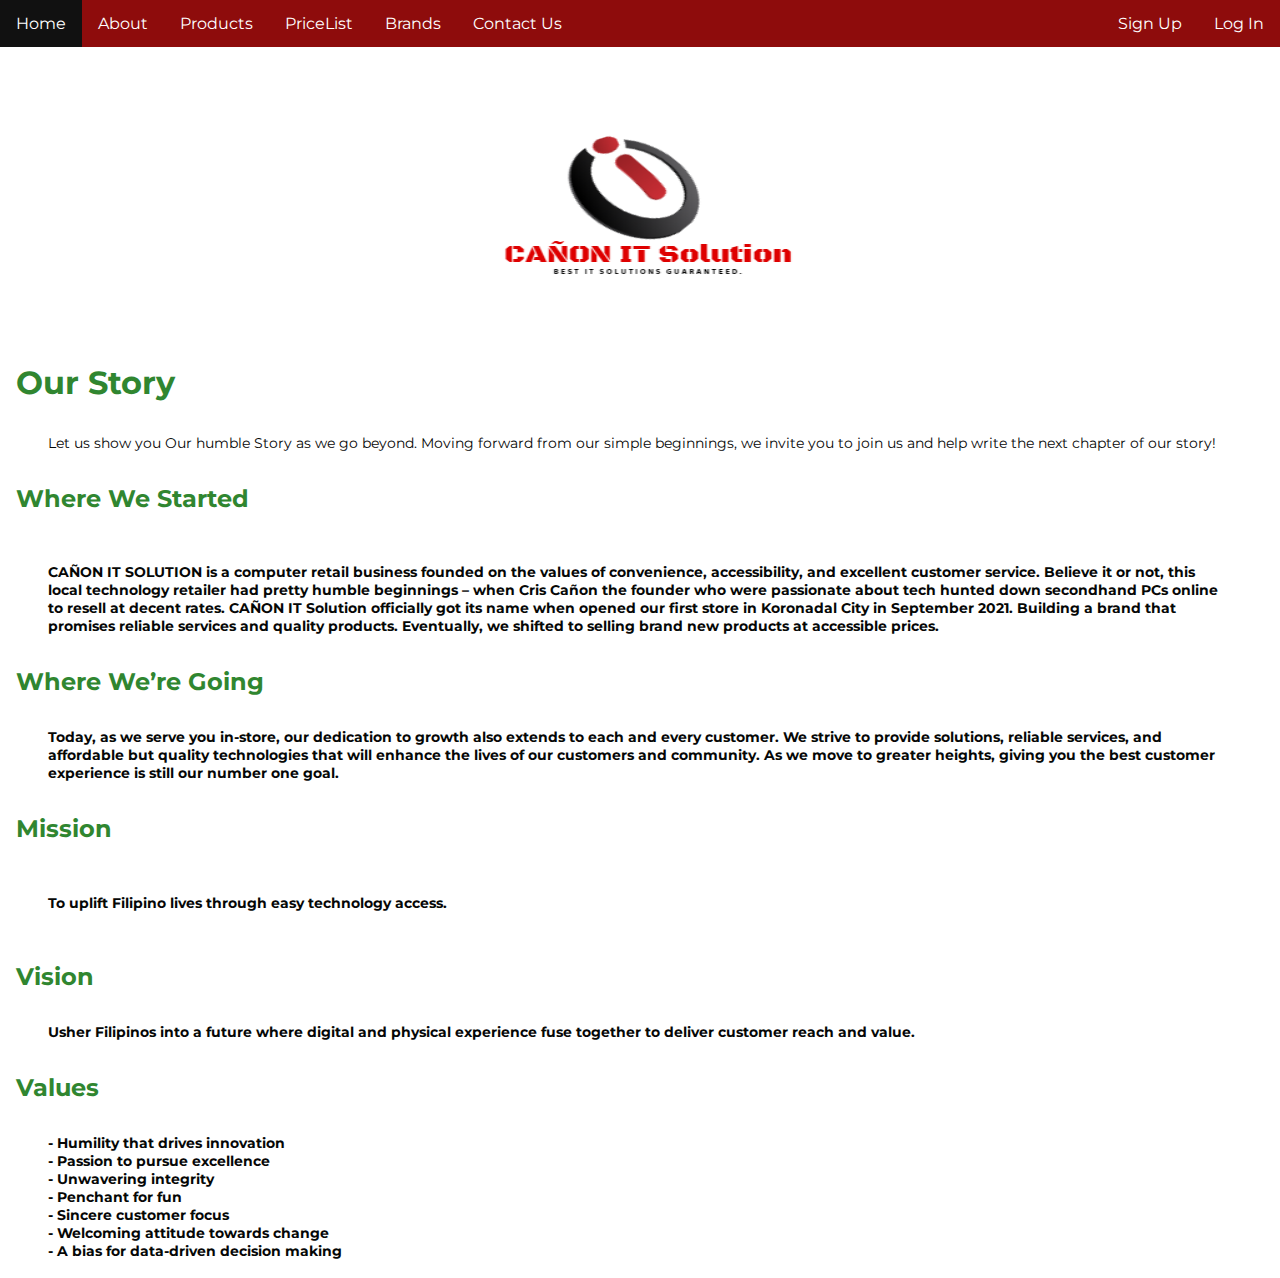
==== about.html @ 10ae73a3 "commit" ====
<!DOCTYPE html>
<html lang="en">
  <head>
    <meta charset="UTF-8" />
    <meta name="viewport" content="width=device-width, initial-scale=1.0" />
    <link rel="preconnect" href="https://fonts.googleapis.com" />
    <link rel="preconnect" href="https://fonts.gstatic.com" crossorigin />
    <link
      href="https://fonts.googleapis.com/css2?family=Montserrat:wght@400;500;700&family=Roboto+Condensed:wght@300;400;700&display=swap"
      rel="stylesheet"
    />
    <title>Home</title>
    <link rel="stylesheet" href="mycss.css" />
  </head>

  <body>
    <ul class="topnav">
      <ul class="topnav">
        <li><a href="./index.html">Home</a></li>
        <li><a href="./about.html">About</a></li>
        <li><a href="./index.html">Products</a></li>
        <li><a href="./price.html">PriceList</a></li>
        <li><a href="./index.html">Brands</a></li>
        <li><a href="./index.html">Contact Us</a></li>
        <li class="right"><a href="./login.html">Log In</a></li>
        <li class="right"><a href="./signup.html">Sign Up</a></li>
      </ul>
    </ul>

    <section id="aboutme">
      <img src="./logo.png" alt="" />
      <h1>Our Story</h1>

      <p>
        Let us show you Our humble Story as we go beyond. Moving forward from
        our simple beginnings, we invite you to join us and help write the next
        chapter of our story!
      </p>

      <div>
        <h2>Where We Started</h2>
        <h3>
          <br />
          CAÑON IT SOLUTION is a computer retail business founded on the values
          of convenience, accessibility, and excellent customer service. Believe
          it or not, this local technology retailer had pretty humble beginnings
          – when Cris Cañon the founder who were passionate about tech hunted
          down secondhand PCs online to resell at decent rates. CAÑON IT
          Solution officially got its name when opened our first store in
          Koronadal City in September 2021. Building a brand that promises
          reliable services and quality products. Eventually, we shifted to
          selling brand new products at accessible prices.
          <br />
        </h3>
      </div>
      <div>
        <h2>
          Where We’re Going
          <br />
        </h2>
        <h3>
          Today, as we serve you in-store, our dedication to growth also extends
          to each and every customer. We strive to provide solutions, reliable
          services, and affordable but quality technologies that will enhance
          the lives of our customers and community. As we move to greater
          heights, giving you the best customer experience is still our number
          one goal.
          <br />
        </h3>
      </div>

      <div>
        <h2>Mission</h2>
        <br />
        <h3>
          To uplift Filipino lives through easy technology access. <br /><br />
        </h3>
      </div>

      <div>
        <h2>Vision</h2>
        <h3>
          Usher Filipinos into a future where digital and physical experience
          fuse together to deliver customer reach and value.
          <br />
        </h3>
      </div>

      <div>
        <h2>Values</h2>
        <h3>
          - Humility that drives innovation
          <br />- Passion to pursue excellence <br />- Unwavering integrity
          <br />- Penchant for fun <br />- Sincere customer focus <br />-
          Welcoming attitude towards change <br />- A bias for data-driven
          decision making
          <br />
          <br />
        </h3>
      </div>
    </section>
  </body>
</html>
---- mycss.css ----
* {
  box-sizing: border-box;
  margin: 0;
  padding: 0;
}
body {
  font-family: montserrat, sans-serif;
  font-size: 16px;
}

.topnav {
  list-style-type: none;
  margin: 0;
  padding: 0;
  overflow: hidden;
  background-color: #8e0c0c;
  position: -webkit-sticky;
  position: sticky;
  top: 0;
}

.topnav li {
  float: left;
}

.topnav li a {
  display: block;
  color: white;
  text-align: center;
  padding: 14px 16px;
  text-decoration: none;
}

.topnav li a:hover:not(.active) {
  background-color: #111;
}

.topnav li.right {
  float: right;
}

@media screen and (max-width: 600px) {
  .topnav li.right,
  .topnav li {
    float: none;
  }
}

form {
  border: 3px solid #f1f1f1;
  display: flex;
  flex-direction: column;
  max-width: 500px;
  margin: auto;
}

input[type="text"],
input[type="password"],
input[type="email"] {
  width: 100%;
  padding: 12px 20px;
  margin: 8px 0;
  display: inline-block;
  border: 1px solid #ccc;
  box-sizing: border-box;
}

button {
  background-color: #04aa6d;
  color: white;
  padding: 14px 20px;
  margin: 8px 0;
  border: none;
  cursor: pointer;
  width: 100%;
}

button:hover {
  opacity: 0.8;
}

.imgcontainer {
  text-align: center;
  margin: 24px 0 12px 0;
}

.container {
  padding: 16px;
}

span.psw {
  float: right;
  padding-top: 16px;
}

section {
  padding: 1rem;
}
section#home {
  height: 700px;
  text-align: left;
  justify-content: left;
  background-color: white;
  color: #151718;
}
section#home p {
  max-width: 600px;
}

section#home img {
  height: 350px;
  width: 100%;
}

section#aboutme {
  height: 700px;
  text-align: left;
  justify-content: left;
  background-color: white;
  color: #151718;
}
section#aboutme p {
  color: rgb(6, 7, 6);
  text-align: left;
  justify-content: left;
  font-size: 14px;
  margin: 2rem;
}
section#aboutme h1 {
  color: rgb(48, 134, 48);
  text-align: left;
  justify-content: left;
}
section#aboutme h2 {
  color: rgb(48, 134, 48);
  text-align: left;
  justify-content: left;
}

section#aboutme h3 {
  color: rgb(6, 7, 6);
  text-align: left;
  justify-content: left;
  font-size: 14px;
  margin: 2rem;
}

section#aboutme img {
  display: block;
  margin-left: auto;
  margin-right: auto;
  height: 300px;
  width: 30%;
  border: 1px solid black;
  border: 0;
}
section#price {
  height: 700px;
  text-align: center;
  justify-content: left;
  background-color: white;
  color: #151718;
}
section#price h3 {
  width: 100%;
  text-align: left;
  justify-content: center;
  font-size: 10px;
}

section#price img {
  height: 300px;
  width: 100%;
  border: 1px solid #4caf50;
}

section#about,
section#services {
  text-align: center;
  color: white;
  font-size: 20px;
}
section#about p {
  max-width: 900px;
  margin: auto;
  margin-bottom: 1rem;
}

section#about img {
  height: 300px;
  width: 100%;
  border: 1px solid #4caf50;
}
section#services img {
  height: 200px;
  width: 300px;
  object-fit: cover;
  transition: 0.5s;
}
section#services {
  background-color: #702632;
  z-index: -2;
}
section#services h3 {
  color: #fffffa;
}
section#services .services {
  display: flex;
  justify-content: center;
}
section#services .services .service {
  position: relative;
  display: flex;
  justify-content: center;
  align-items: center;
  overflow: hidden;
}
section#services .services .service::before {
  content: "";
  position: absolute;
  height: 100%;
  width: 100%;
  background-color: rgba(0, 0, 0, 0.6);
  transition: 0.5s;
  opacity: 0;
  visibility: hidden;
  z-index: 2;
}
section#services .services .service h6 {
  opacity: 0;
  visibility: hidden;
  position: absolute;
  font-size: 12px;
  color: #fffffa;
  transition: 0.5s;
  z-index: 2;
}
section#services .services .service:hover h6 {
  opacity: 1;
  visibility: visible;
  transform: scale(3);
}
section#services .services .service:hover::before {
  opacity: 1;
  visibility: visible;
}
section#services .services .service:hover img {
  filter: blur(3px);
}
section#contact {
  text-align: center;
  color: white;
  font-size: 20px;
}

section#contact input,
section#contact textarea {
  padding: 0.5rem 1rem;
  border-radius: 5px;
  margin-bottom: 0.5rem;
}
section#contact input[type="submit"] {
  background-color: #18c94a;
  border: 0;
  color: #fffffa;
  cursor: pointer;
}
section#contact form {
  display: flex;
  flex-direction: column;
  max-width: 500px;
  margin: auto;
}

.footer {
  left: 0;
  bottom: 0;
  width: 100%;
  background-color: rgb(12, 12, 12);
  color: white;
  text-align: center;
  font-size: 16px;
}
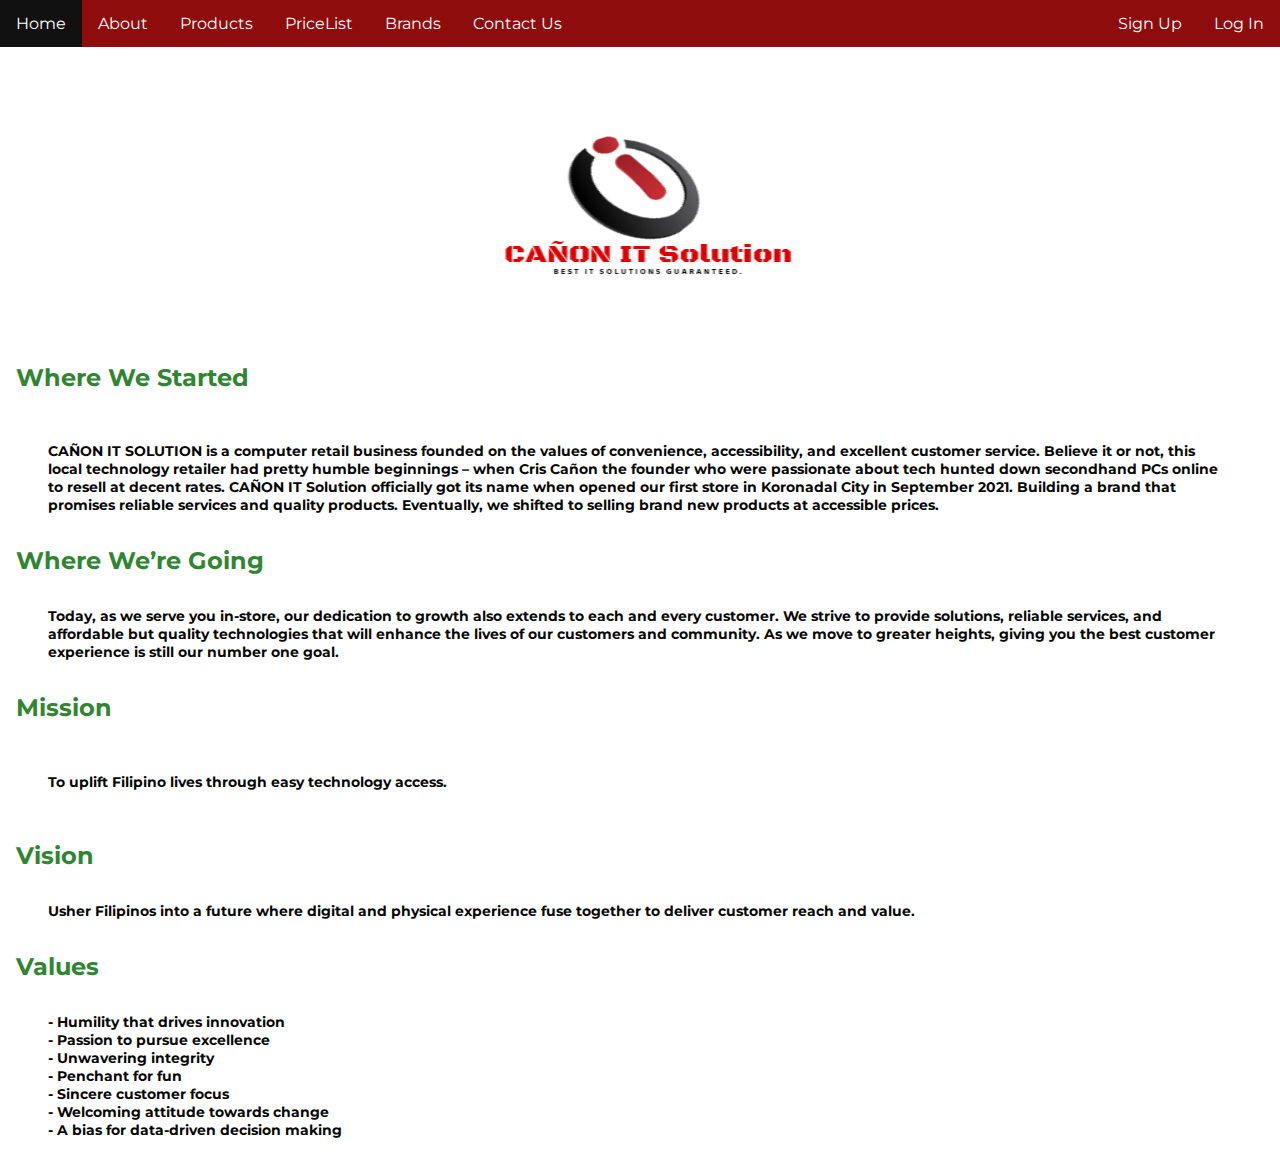
==== commit ab5ab707: "commit" ====
--- a/about.html
+++ b/about.html
@@ -29,13 +29,6 @@
 
     <section id="aboutme">
       <img src="./logo.png" alt="" />
-      <h1>Our Story</h1>
-
-      <p>
-        Let us show you Our humble Story as we go beyond. Moving forward from
-        our simple beginnings, we invite you to join us and help write the next
-        chapter of our story!
-      </p>
 
       <div>
         <h2>Where We Started</h2>
--- a/mycss.css
+++ b/mycss.css
@@ -119,13 +119,7 @@
   background-color: white;
   color: #151718;
 }
-section#aboutme p {
-  color: rgb(6, 7, 6);
-  text-align: left;
-  justify-content: left;
-  font-size: 14px;
-  margin: 2rem;
-}
+
 section#aboutme h1 {
   color: rgb(48, 134, 48);
   text-align: left;
